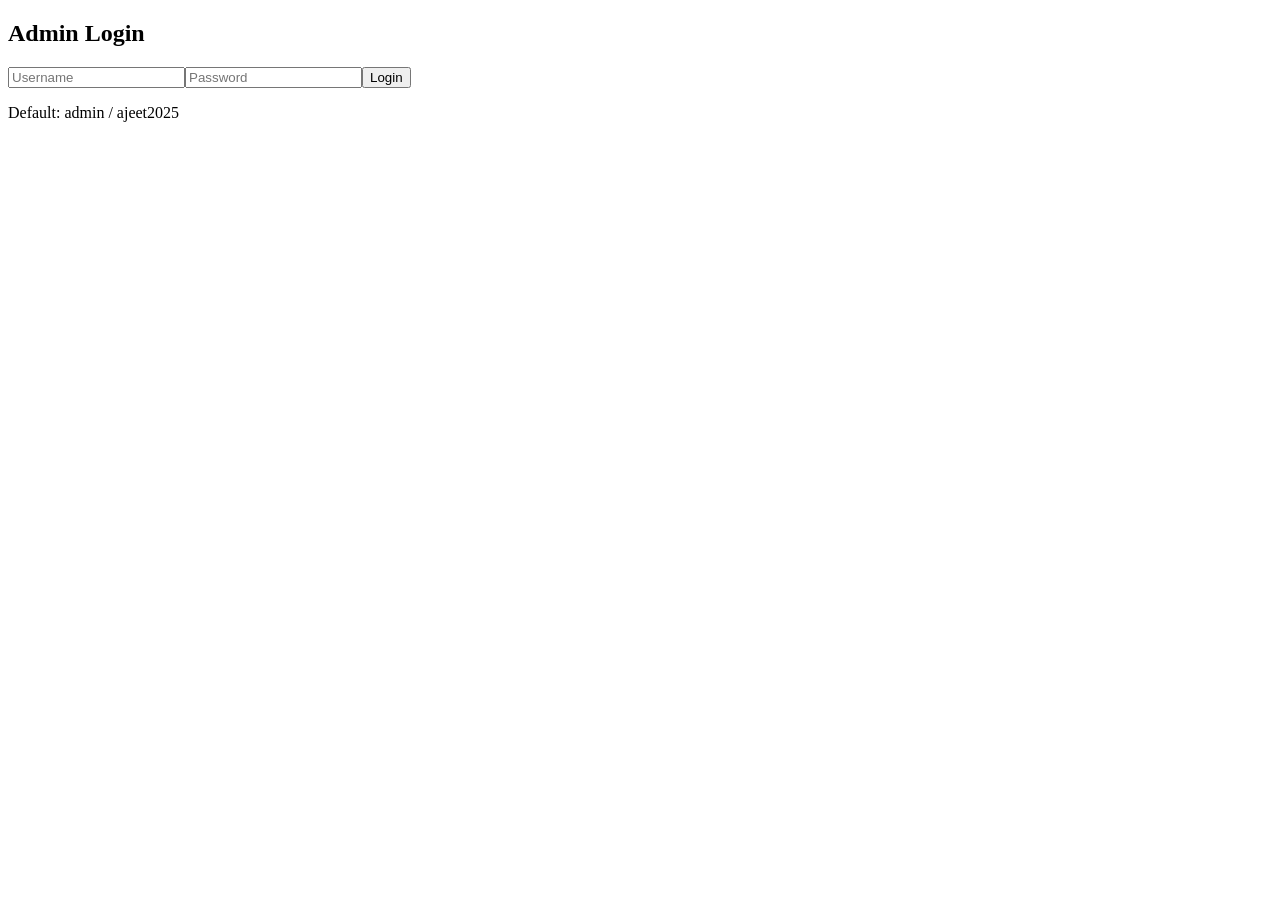
==== admin/index.html @ a3f2a916 "Create index.html" ====
<!DOCTYPE html>
<html lang="en">
<head><meta charset="UTF-8"><title>Admin Login</title><link rel="stylesheet" href="../css/portfolio.css"></head>
<body class="bg-void flex items-center justify-center min-h-screen">
  <div class="glass-card p-8 w-96"><h2 class="text-2xl font-bold mb-4">Admin Login</h2><input id="user" placeholder="Username" class="w-full p-2 bg-black/30 rounded mb-3"><input id="pass" type="password" placeholder="Password" class="w-full p-2 bg-black/30 rounded mb-4"><button onclick="doLogin()" class="btn-primary w-full">Login</button><p class="text-xs text-muted mt-4">Default: admin / ajeet2025</p></div>
  <script src="../js/backend.js"></script><script>function doLogin(){ if(Auth.login(document.getElementById('user').value, document.getElementById('pass').value).ok) location.href='dashboard.html'; else alert('Invalid'); }</script>
</body>
</html>
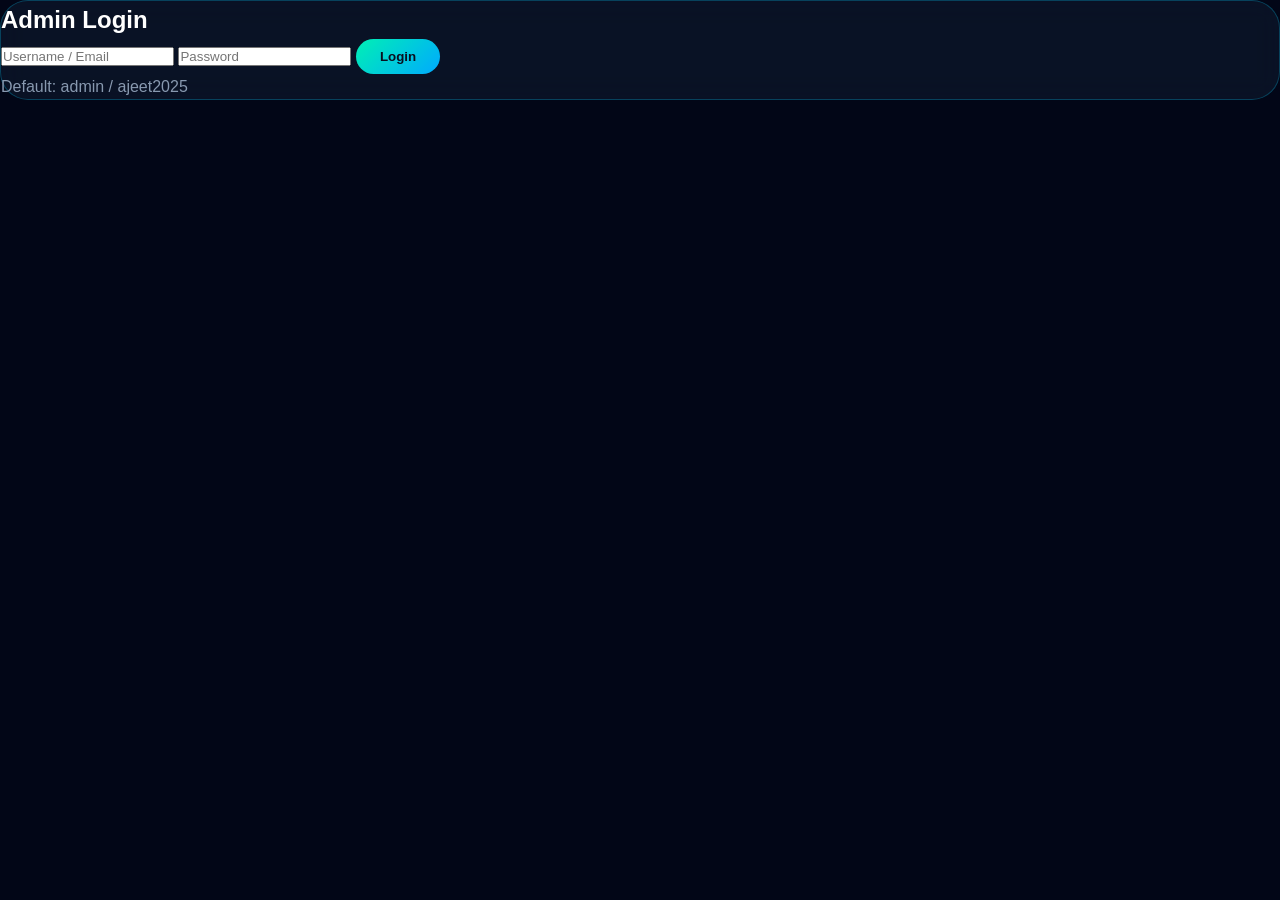
==== commit 87ca265b: "Update index.html" ====
--- a/admin/index.html
+++ b/admin/index.html
@@ -1,8 +1,30 @@
 <!DOCTYPE html>
 <html lang="en">
-<head><meta charset="UTF-8"><title>Admin Login</title><link rel="stylesheet" href="../css/portfolio.css"></head>
+<head>
+  <meta charset="UTF-8">
+  <meta name="viewport" content="width=device-width, initial-scale=1.0">
+  <title>Admin Login</title>
+  <link rel="stylesheet" href="../css/portfolio.css">
+  <script src="../js/backend.js"></script>
+</head>
 <body class="bg-void flex items-center justify-center min-h-screen">
-  <div class="glass-card p-8 w-96"><h2 class="text-2xl font-bold mb-4">Admin Login</h2><input id="user" placeholder="Username" class="w-full p-2 bg-black/30 rounded mb-3"><input id="pass" type="password" placeholder="Password" class="w-full p-2 bg-black/30 rounded mb-4"><button onclick="doLogin()" class="btn-primary w-full">Login</button><p class="text-xs text-muted mt-4">Default: admin / ajeet2025</p></div>
-  <script src="../js/backend.js"></script><script>function doLogin(){ if(Auth.login(document.getElementById('user').value, document.getElementById('pass').value).ok) location.href='dashboard.html'; else alert('Invalid'); }</script>
+  <div class="glass-card p-8 w-96">
+    <h2 class="text-2xl font-bold text-center mb-6">Admin Login</h2>
+    <input type="text" id="adminUser" placeholder="Username / Email" class="w-full bg-black/30 border border-white/20 rounded-lg px-4 py-2 mb-3">
+    <input type="password" id="adminPass" placeholder="Password" class="w-full bg-black/30 border border-white/20 rounded-lg px-4 py-2 mb-4">
+    <button onclick="doLogin()" class="btn-primary w-full">Login</button>
+    <p class="text-xs text-muted text-center mt-4">Default: admin / ajeet2025</p>
+  </div>
+  <script>
+    function doLogin() {
+      const user = document.getElementById('adminUser').value;
+      const pass = document.getElementById('adminPass').value;
+      if(Auth.login(user, pass).ok) {
+        window.location.href = 'dashboard.html';
+      } else {
+        alert('Invalid credentials');
+      }
+    }
+  </script>
 </body>
 </html>
--- a/css/portfolio.css
+++ b/css/portfolio.css
@@ -0,0 +1,130 @@
+:root {
+  --bg-void: #020617;
+  --bg-deep: #0a0f1f;
+  --bg-card: rgba(15, 25, 45, 0.65);
+  --accent: #00f0b4;
+  --accent2: #00aaff;
+  --accent3: #7c6cf8;
+  --muted: #8899b0;
+  --white: #ffffff;
+  --border: rgba(0, 212, 255, 0.25);
+  --radius-lg: 28px;
+  --radius-md: 18px;
+  --transition: all 0.3s cubic-bezier(0.2, 0.9, 0.4, 1.1);
+}
+
+* {
+  margin: 0;
+  padding: 0;
+  box-sizing: border-box;
+}
+
+body {
+  background: var(--bg-void);
+  color: var(--white);
+  font-family: 'Inter', sans-serif;
+  line-height: 1.6;
+  overflow-x: hidden;
+}
+
+/* Glassmorphic card */
+.glass-card {
+  background: var(--bg-card);
+  backdrop-filter: blur(12px);
+  border: 1px solid var(--border);
+  border-radius: var(--radius-lg);
+  transition: var(--transition);
+}
+
+.glass-card:hover {
+  border-color: var(--accent);
+  transform: translateY(-6px);
+  box-shadow: 0 25px 40px -12px rgba(0, 240, 180, 0.25);
+}
+
+/* Buttons */
+.btn-primary {
+  background: linear-gradient(135deg, var(--accent), var(--accent2));
+  color: #0a0f1f;
+  padding: 0.6rem 1.5rem;
+  border-radius: 40px;
+  font-weight: 600;
+  transition: 0.2s;
+  display: inline-block;
+  text-decoration: none;
+  border: none;
+  cursor: pointer;
+}
+
+.btn-primary:hover {
+  transform: translateY(-2px);
+  box-shadow: 0 8px 20px rgba(0, 240, 180, 0.3);
+}
+
+.btn-outline {
+  border: 1px solid var(--accent);
+  background: transparent;
+  padding: 0.5rem 1.2rem;
+  border-radius: 40px;
+  color: var(--accent);
+  transition: 0.2s;
+  display: inline-block;
+  text-decoration: none;
+  cursor: pointer;
+}
+
+.btn-outline:hover {
+  background: rgba(0, 240, 180, 0.1);
+}
+
+/* Typography */
+.neon-text {
+  background: linear-gradient(135deg, var(--accent), var(--accent2), var(--accent3));
+  -webkit-background-clip: text;
+  background-clip: text;
+  color: transparent;
+}
+
+.text-accent { color: var(--accent); }
+.text-accent2 { color: var(--accent2); }
+.text-muted { color: var(--muted); }
+
+/* Skill bars */
+.skill-bar-bg {
+  background: rgba(255, 255, 255, 0.08);
+  border-radius: 20px;
+  overflow: hidden;
+}
+
+.skill-fill {
+  background: linear-gradient(90deg, var(--accent), var(--accent2));
+  border-radius: 20px;
+  height: 6px;
+  transition: width 1s ease;
+}
+
+/* Tags */
+.tag {
+  background: rgba(0, 240, 180, 0.1);
+  color: var(--accent);
+  padding: 2px 10px;
+  border-radius: 20px;
+  font-size: 0.7rem;
+  display: inline-block;
+}
+
+/* Container */
+.container {
+  max-width: 1280px;
+  margin-left: auto;
+  margin-right: auto;
+  padding-left: 1rem;
+  padding-right: 1rem;
+}
+
+/* Responsive */
+@media (max-width: 768px) {
+  .glass-card {
+    backdrop-filter: blur(8px);
+  }
+}
